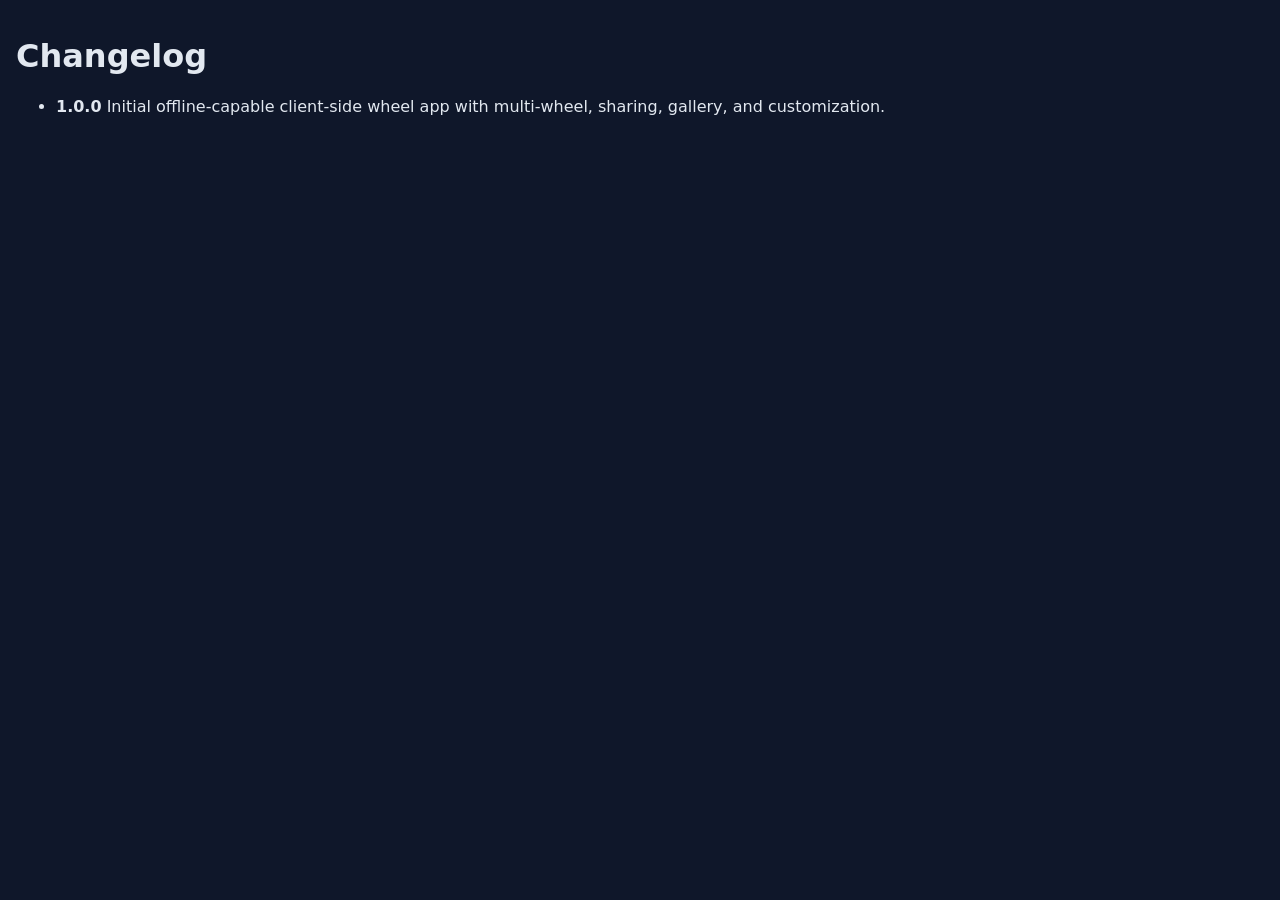
==== changelog.html @ e316a69f "Build offline WheelOfNames-style client-side app" ====
<!doctype html><html><head><meta charset='utf-8'><title>Changelog</title><link rel='stylesheet' href='styles.css'></head><body><main style='padding:1rem'><h1>Changelog</h1><ul><li><strong>1.0.0</strong> Initial offline-capable client-side wheel app with multi-wheel, sharing, gallery, and customization.</li></ul></main></body></html>
---- styles.css ----
:root{--bg:#0f172a;--panel:#111827;--text:#e2e8f0;--muted:#94a3b8;--accent:#22d3ee}
*{box-sizing:border-box}body{margin:0;font-family:Inter,system-ui,sans-serif;background:var(--bg);color:var(--text)}
.topbar{display:flex;justify-content:space-between;gap:1rem;padding:.6rem 1rem;background:#020617;position:sticky;top:0;z-index:10}.top-actions{display:flex;gap:.4rem;align-items:center;flex-wrap:wrap}
button,input,select,textarea{background:#1f2937;color:var(--text);border:1px solid #334155;border-radius:.45rem;padding:.4rem .55rem}
button{cursor:pointer}button:hover{border-color:#64748b}.compact{max-width:110px}
.layout{display:grid;grid-template-columns:minmax(300px,1fr) 430px;min-height:calc(100vh - 58px)}
.wheel-pane{position:relative;display:grid;place-items:center;padding:1rem}.wheel-pane canvas{width:min(90vmin,900px);height:min(90vmin,900px);max-width:100%;border-radius:50%}
#pointer{position:absolute;top:calc(50% - min(45vmin,450px) - 14px);width:0;height:0;border-left:16px solid transparent;border-right:16px solid transparent;border-top:30px solid #f8fafc;filter:drop-shadow(0 2px 6px #0008)}
.spin-overlay{position:absolute;inset:0;margin:auto;width:160px;height:160px;border-radius:50%;font-weight:700;background:#0f172add;border:3px solid #fff4;backdrop-filter:blur(3px)}
.panel{background:var(--panel);padding:.8rem;overflow:auto;position:relative}.collapse-btn{position:absolute;left:-14px;top:10px;border-radius:50%;width:28px;height:28px;padding:0}
.tabs{display:flex;gap:.4rem;margin-bottom:.6rem;flex-wrap:wrap}.tab.active{background:var(--accent);color:#00131a;font-weight:700}
.tab-content{display:none}.tab-content.active{display:block}
textarea{width:100%;resize:vertical}.button-row{display:flex;gap:.45rem;flex-wrap:wrap;margin:.45rem 0}.compact-row button{padding:.25rem .4rem}
label{display:block;margin:.4rem 0;color:var(--muted)}label input:not([type="checkbox"]),label select{display:block;width:100%;margin-top:.25rem}
.hidden{display:none}.wheel-tabs{display:flex;gap:.3rem;flex-wrap:wrap}.wheel-tab.active{outline:2px solid var(--accent)}
#resultsList{max-height:40vh;overflow:auto;padding-left:1rem}dialog{border:none;border-radius:.8rem;background:#0b1220;color:var(--text);width:min(94vw,500px)}
#galleryList .item{padding:.5rem;border:1px solid #334155;margin:.4rem 0;border-radius:.5rem}
.confetti{position:fixed;width:8px;height:14px;top:-20px;animation:fall 2.6s linear forwards;z-index:30}
@keyframes fall{to{transform:translateY(110vh) rotate(420deg);opacity:0}}
.pulse{animation:pulse .8s ease-in-out 3}@keyframes pulse{50%{transform:scale(1.05)}}
body.light{--bg:#f1f5f9;--panel:#ffffff;--text:#0f172a;--muted:#334155}body.light .topbar{background:#e2e8f0}
@media (max-width:1080px){.layout{grid-template-columns:1fr}.panel{max-height:45vh}.collapse-btn{display:none}}
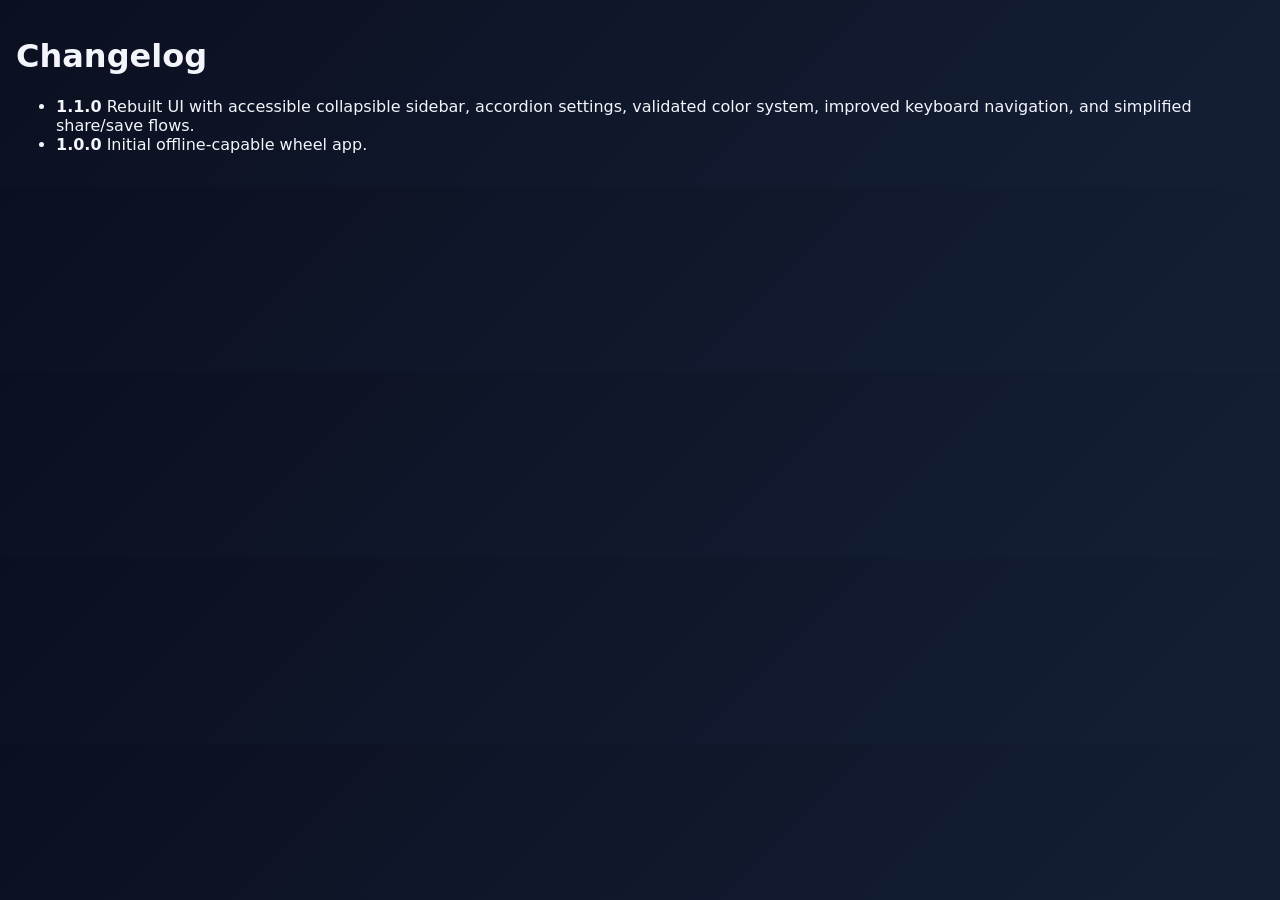
==== commit dabf7b71: "Refine UI/UX with accessible sidebar, accordion settings, and validated themes" ====
--- a/changelog.html
+++ b/changelog.html
@@ -1 +1 @@
-<!doctype html><html><head><meta charset='utf-8'><title>Changelog</title><link rel='stylesheet' href='styles.css'></head><body><main style='padding:1rem'><h1>Changelog</h1><ul><li><strong>1.0.0</strong> Initial offline-capable client-side wheel app with multi-wheel, sharing, gallery, and customization.</li></ul></main></body></html>
+<!doctype html><html><head><meta charset='utf-8'><meta name='viewport' content='width=device-width,initial-scale=1'><title>Changelog</title><link rel='stylesheet' href='styles.css'></head><body><main style='padding:1rem'><h1>Changelog</h1><ul><li><strong>1.1.0</strong> Rebuilt UI with accessible collapsible sidebar, accordion settings, validated color system, improved keyboard navigation, and simplified share/save flows.</li><li><strong>1.0.0</strong> Initial offline-capable wheel app.</li></ul></main></body></html>
--- a/styles.css
+++ b/styles.css
@@ -1,22 +1,72 @@
-:root{--bg:#0f172a;--panel:#111827;--text:#e2e8f0;--muted:#94a3b8;--accent:#22d3ee}
-*{box-sizing:border-box}body{margin:0;font-family:Inter,system-ui,sans-serif;background:var(--bg);color:var(--text)}
-.topbar{display:flex;justify-content:space-between;gap:1rem;padding:.6rem 1rem;background:#020617;position:sticky;top:0;z-index:10}.top-actions{display:flex;gap:.4rem;align-items:center;flex-wrap:wrap}
-button,input,select,textarea{background:#1f2937;color:var(--text);border:1px solid #334155;border-radius:.45rem;padding:.4rem .55rem}
-button{cursor:pointer}button:hover{border-color:#64748b}.compact{max-width:110px}
-.layout{display:grid;grid-template-columns:minmax(300px,1fr) 430px;min-height:calc(100vh - 58px)}
-.wheel-pane{position:relative;display:grid;place-items:center;padding:1rem}.wheel-pane canvas{width:min(90vmin,900px);height:min(90vmin,900px);max-width:100%;border-radius:50%}
-#pointer{position:absolute;top:calc(50% - min(45vmin,450px) - 14px);width:0;height:0;border-left:16px solid transparent;border-right:16px solid transparent;border-top:30px solid #f8fafc;filter:drop-shadow(0 2px 6px #0008)}
-.spin-overlay{position:absolute;inset:0;margin:auto;width:160px;height:160px;border-radius:50%;font-weight:700;background:#0f172add;border:3px solid #fff4;backdrop-filter:blur(3px)}
-.panel{background:var(--panel);padding:.8rem;overflow:auto;position:relative}.collapse-btn{position:absolute;left:-14px;top:10px;border-radius:50%;width:28px;height:28px;padding:0}
-.tabs{display:flex;gap:.4rem;margin-bottom:.6rem;flex-wrap:wrap}.tab.active{background:var(--accent);color:#00131a;font-weight:700}
-.tab-content{display:none}.tab-content.active{display:block}
-textarea{width:100%;resize:vertical}.button-row{display:flex;gap:.45rem;flex-wrap:wrap;margin:.45rem 0}.compact-row button{padding:.25rem .4rem}
-label{display:block;margin:.4rem 0;color:var(--muted)}label input:not([type="checkbox"]),label select{display:block;width:100%;margin-top:.25rem}
-.hidden{display:none}.wheel-tabs{display:flex;gap:.3rem;flex-wrap:wrap}.wheel-tab.active{outline:2px solid var(--accent)}
-#resultsList{max-height:40vh;overflow:auto;padding-left:1rem}dialog{border:none;border-radius:.8rem;background:#0b1220;color:var(--text);width:min(94vw,500px)}
-#galleryList .item{padding:.5rem;border:1px solid #334155;margin:.4rem 0;border-radius:.5rem}
-.confetti{position:fixed;width:8px;height:14px;top:-20px;animation:fall 2.6s linear forwards;z-index:30}
-@keyframes fall{to{transform:translateY(110vh) rotate(420deg);opacity:0}}
-.pulse{animation:pulse .8s ease-in-out 3}@keyframes pulse{50%{transform:scale(1.05)}}
-body.light{--bg:#f1f5f9;--panel:#ffffff;--text:#0f172a;--muted:#334155}body.light .topbar{background:#e2e8f0}
-@media (max-width:1080px){.layout{grid-template-columns:1fr}.panel{max-height:45vh}.collapse-btn{display:none}}
+:root {
+  --bg: #0b1020;
+  --surface: #121a2b;
+  --surface-2: #1a2438;
+  --text: #f3f5fb;
+  --muted: #b8c2d9;
+  --primary: #2563eb;
+  --accent: #f59e0b;
+  --focus: #93c5fd;
+}
+* { box-sizing: border-box; }
+body { margin: 0; font-family: Inter, system-ui, Segoe UI, sans-serif; background: linear-gradient(135deg,#0b1020,#141f36); color: var(--text); }
+button,input,select,textarea { font: inherit; border-radius: 12px; border: 1px solid transparent; background: var(--surface-2); color: var(--text); padding: .58rem .7rem; }
+button { cursor: pointer; }
+button:hover { filter: brightness(1.08); }
+button:focus-visible,input:focus-visible,select:focus-visible,textarea:focus-visible { outline: 3px solid var(--focus); outline-offset: 2px; }
+
+.app-shell { display: grid; grid-template-columns: 250px 1fr; min-height: 100vh; }
+.sidebar { background: #0a1222; border-right: 1px solid #26314b; padding: .8rem; display: flex; flex-direction: column; gap: .8rem; }
+.sidebar.collapsed { width: 78px; }
+.sidebar-toggle { min-height: 44px; display: flex; align-items: center; gap: .5rem; width: 100%; text-align: left; }
+.nav-item { min-height: 44px; width: 100%; display: flex; align-items: center; gap: .7rem; text-align: left; position: relative; }
+.nav-item .icon { width: 24px; text-align: center; }
+.nav-item.active { background: color-mix(in srgb, var(--primary) 35%, #ffffff08); border-color: #5b84ff; }
+.sidebar.collapsed .label,.sidebar.collapsed .toggle-text { display: none; }
+.sidebar.collapsed .nav-item { justify-content: center; }
+.reopen-sidebar { position: fixed; top: 12px; left: 12px; z-index: 40; min-width: 44px; min-height: 44px; border-radius: 50%; }
+.hidden { display: none !important; }
+
+.main-content { padding: 1rem 1.2rem; }
+.topbar { display: flex; justify-content: space-between; align-items: center; gap: 1rem; flex-wrap: wrap; }
+.topbar h1 { margin: 0; font-size: 1.4rem; font-weight: 700; }
+.toolbar { display: flex; gap: .5rem; flex-wrap: wrap; }
+
+.view { display: none; margin-top: 1rem; }
+.view.active { display: block; }
+.wheel-layout { display: grid; grid-template-columns: 1fr 260px; gap: 1rem; }
+.wheel-card,.quick-actions { background: #111a2d; border-radius: 20px; padding: 1rem; box-shadow: 0 8px 28px #00000040; }
+.wheel-card h2 { margin: 0 0 .6rem; font-size: 1.15rem; }
+.wheel-stage { position: relative; display: grid; place-items: center; }
+#wheelCanvas { width: min(78vmin,760px); height: min(78vmin,760px); border-radius: 50%; max-width: 100%; }
+#pointer { position: absolute; top: calc(50% - min(39vmin,380px) - 14px); width: 0; height: 0; border-left: 16px solid transparent; border-right: 16px solid transparent; border-top: 30px solid #fff; filter: drop-shadow(0 3px 8px #0008); }
+.spin-btn { position: absolute; width: 150px; height: 150px; border-radius: 999px; border: 3px solid #ffffff38; background: #0c1428d6; font-weight: 700; }
+
+.wheel-tabs { display: flex; flex-wrap: wrap; gap: .4rem; margin-bottom: .7rem; }
+.wheel-tab.active { border: 1px solid #6ea8ff; }
+.sub { color: var(--muted); margin-top: .2rem; }
+.button-row { display: flex; flex-wrap: wrap; gap: .5rem; margin-top: .7rem; }
+textarea { width: min(100%, 960px); }
+#resultsList { max-width: 800px; max-height: 48vh; overflow: auto; padding-left: 1.1rem; }
+.advanced-editor { max-width: 100%; overflow: auto; margin-top: .6rem; }
+.advanced-editor table { border-collapse: collapse; width: 100%; }
+.advanced-editor th,.advanced-editor td { border-bottom: 1px solid #334155; padding: .4rem; text-align: left; }
+
+dialog { border: none; border-radius: 18px; background: #0c1428; color: var(--text); width: min(94vw, 720px); box-shadow: 0 15px 60px #0009; }
+.accordion { display: grid; gap: .5rem; }
+.acc-header { min-height: 44px; width: 100%; display: flex; justify-content: space-between; align-items: center; text-align: left; }
+.acc-panel { max-height: 0; overflow: hidden; transition: max-height .28s ease; padding: 0 .4rem; }
+.acc-panel.open { max-height: 800px; padding: .35rem .4rem .6rem; }
+label { display: block; margin: .45rem 0; }
+label input:not([type="checkbox"]),label select { display: block; width: 100%; margin-top: .25rem; }
+
+.confetti { position: fixed; top: -20px; width: 10px; height: 14px; animation: fall 2.4s linear forwards; z-index: 100; }
+@keyframes fall { to { transform: translateY(108vh) rotate(500deg); opacity: 0; } }
+
+@media (max-width: 1050px) {
+  .app-shell { grid-template-columns: 1fr; }
+  .sidebar { position: fixed; inset: 0 auto 0 0; width: 250px; z-index: 30; transform: translateX(0); }
+  .sidebar.collapsed { transform: translateX(-100%); }
+  .main-content { padding: .9rem; }
+  .wheel-layout { grid-template-columns: 1fr; }
+}
